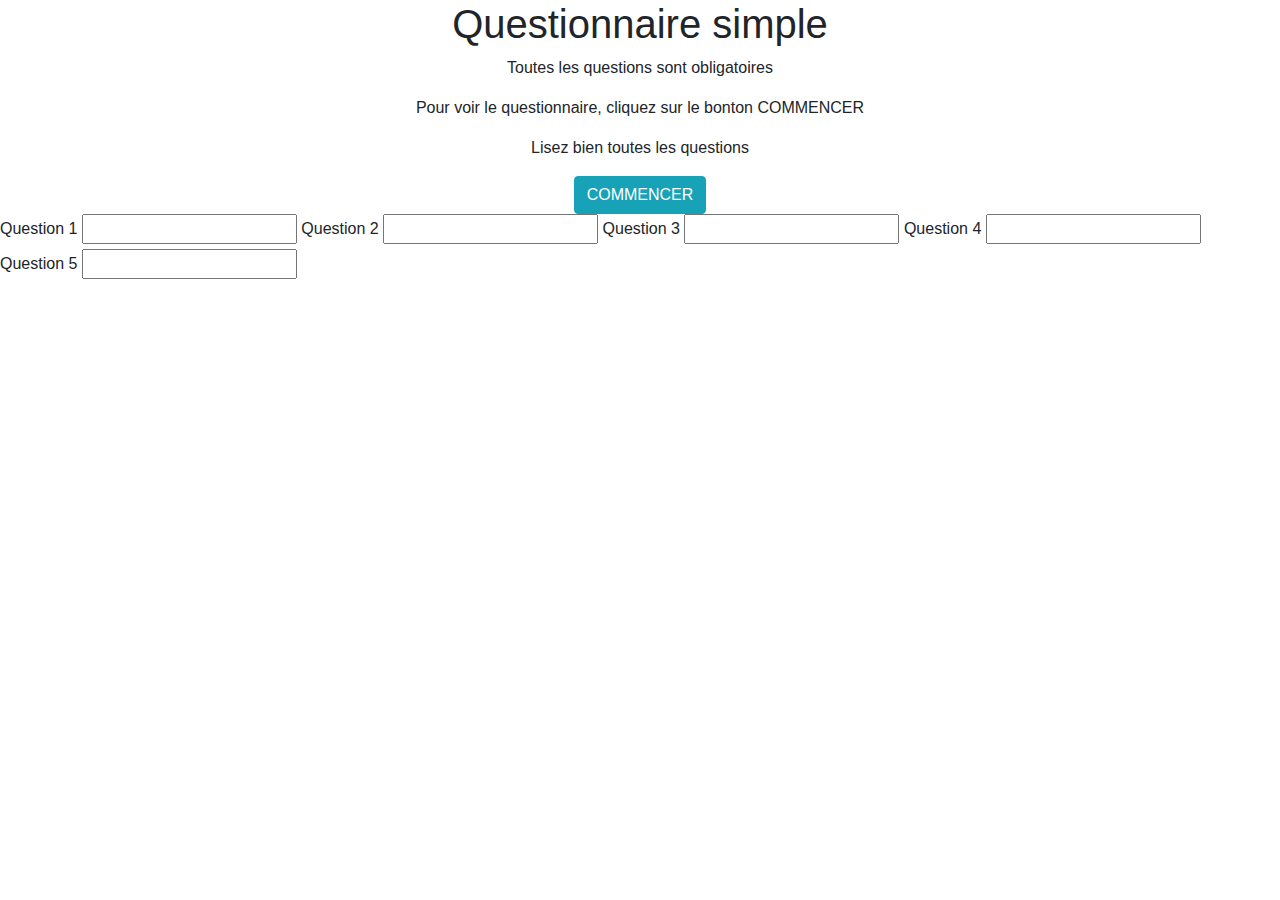
==== public_html/index.html @ ddfe7f8b "tp formatif2" ====
<!DOCTYPE html>
<!--
To change this license header, choose License Headers in Project Properties.
To change this template file, choose Tools | Templates
and open the template in the editor.
-->
<html>
    <head>
        <title>TODO supply a title</title>
        <meta charset="UTF-8">
        <meta name="viewport" content="width=device-width, initial-scale=1.0">       
        
        <link rel="stylesheet" href="bootstrap/css/bootstrap.css" type="text/css"/>
        <link rel="stylesheet" href="bootstrap/css/bootstrap-grid.css" type="text/css"/>
        <link rel="stylesheet" href="bootstrap/css/bootstrap-grid.min.css" type="text/css"/>
        <link rel="stylesheet" href="bootstrap/css/bootstrap-reboot.css" type="text/css"/>
        <link rel="stylesheet" href="bootstrap/css/bootstrap-reboot.min.css" type="text/css"/>
        <link rel="stylesheet" href="bootstrap/css/bootstrap.min.css" type="text/css"/>
        <link rel="stylesheet" href="css/styles.css">            
        
        <script src="bootstrap/jquery-3.3.1.min.js"></script>
        <script src="bootstrap/js/bootstrap.js"></script>
        <script src="bootstrap/js/bootstrap.bundle.js"></script>
        <script src="bootstrap/js/bootstrap.min.js"></script>
        <script src="bootstrap/js/bootstrap.bundle.min.js"></script>
    </head>
    <body>
        
        <header>
            <h1>Questionnaire simple</h1>
            <p>Toutes les questions sont obligatoires</p>
            <p id="commencer">Pour voir le questionnaire, cliquez sur le bonton COMMENCER</p>
            <p>Lisez bien toutes les questions</p>
            <button id="boutton" class="btn btn-info">COMMENCER</button>
        </header>
        
        <form id="formulaire">
            <label for="q1">Question 1</label>
            <input type="text" id="q1">
            
            <label for="q2">Question 2</label>
            <input type="text" id="q2">
            
            <label for="q3">Question 3</label>
            <input type="text" id="q3">
            
            <label for="q4">Question 4</label>
            <input type="number" id="q4">
            
            <label for="q5">Question 5</label>
            <input type="text" id="q5">
        </form>
        <script src="javascript/javascript.js"></script>
    </body>
</html>
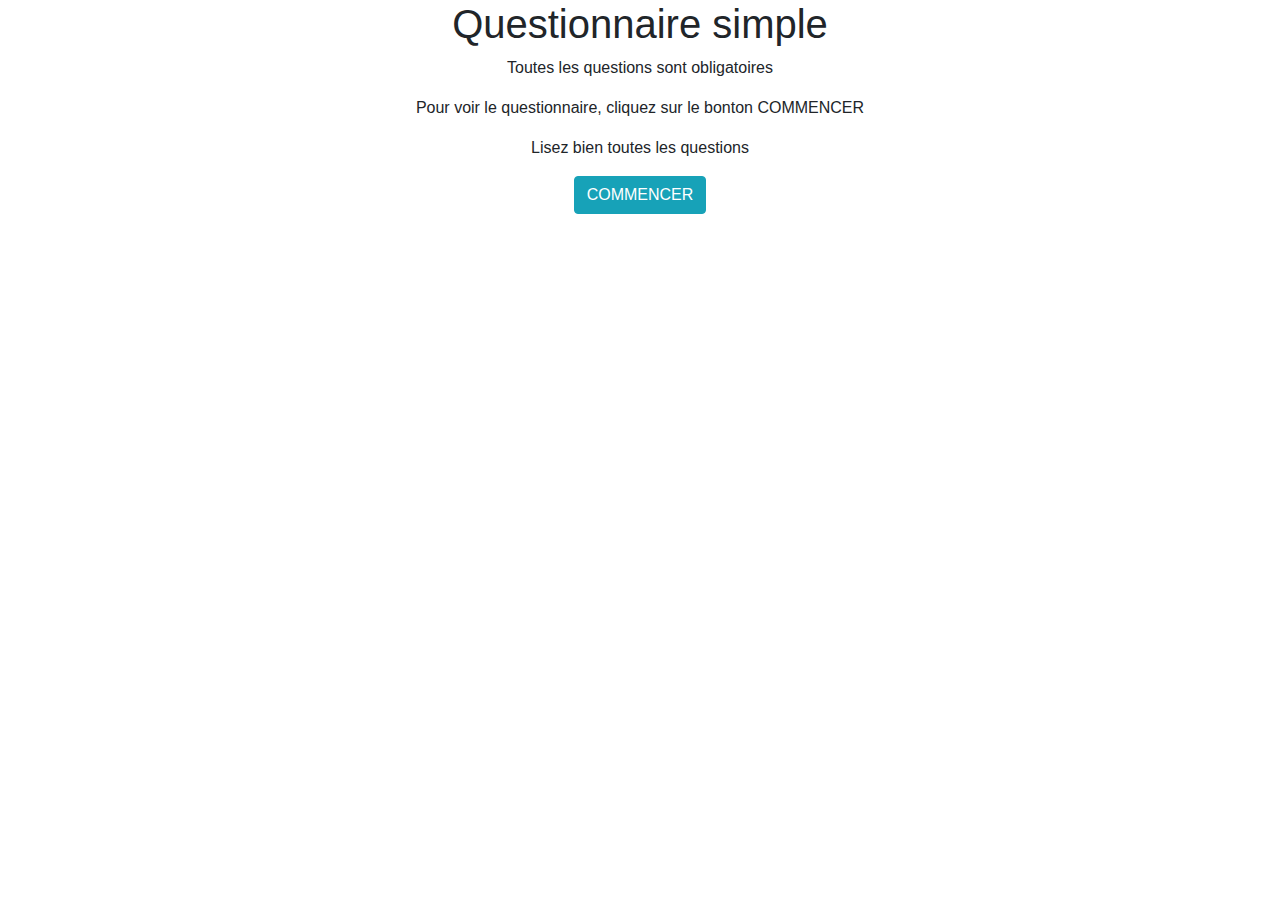
==== commit 4bd49b32: "x" ====
--- a/public_html/index.html
+++ b/public_html/index.html
@@ -1,9 +1,4 @@
 <!DOCTYPE html>
-<!--
-To change this license header, choose License Headers in Project Properties.
-To change this template file, choose Tools | Templates
-and open the template in the editor.
--->
 <html>
     <head>
         <title>TODO supply a title</title>
@@ -26,7 +21,7 @@
     </head>
     <body>
         
-        <header>
+        <header class="container">
             <h1>Questionnaire simple</h1>
             <p>Toutes les questions sont obligatoires</p>
             <p id="commencer">Pour voir le questionnaire, cliquez sur le bonton COMMENCER</p>
@@ -34,21 +29,28 @@
             <button id="boutton" class="btn btn-info">COMMENCER</button>
         </header>
         
-        <form id="formulaire">
-            <label for="q1">Question 1</label>
-            <input type="text" id="q1">
+        <form id="formulaire" method="get" action="resultats.html">
+            <label for="q1">1 - Supposons qu'il n'y a pas de précédence avec les opérateurs arithmétiques et que seule l'associativité de gauche à droite s'applique. Quelle sera le résultat de l'expression <em>5 - 3 * 4 / 2 + 6</em>?</label>
+            <span>Réponse: </span> <input type="number" id="q1" required min="1" max="15">
+            <span id='q1Faux'></span>
             
-            <label for="q2">Question 2</label>
-            <input type="text" id="q2">
+            <label for="q2">2 - Dans quelle balise HTML tout le contenu visible d'une page Web doit être mis?</label>
+            <span>Réponse: </span><input type="text" id="q2" required>
+            <span id='q2Faux'></span>
             
-            <label for="q3">Question 3</label>
-            <input type="text" id="q3">
+            <label for="q3">3 - Dans quel événement est déclenché, lorsqu'on sélectionne du texte ou un élément HTML sur une page web?</label>
+            <span>Réponse: </span><input type="text" id="q3" required>
+            <span id='q3Faux'></span>
             
-            <label for="q4">Question 4</label>
-            <input type="number" id="q4">
+            <label for="q4">4 - En JavaScript, quelle est la portée d'une variable déclarée dans une fonction?</label>
+            <span>Réponse: </span><input type="text" id="q4" required>
+            <span id='q4Faux'></span>
             
-            <label for="q5">Question 5</label>
-            <input type="text" id="q5">
+            <label for="q5">5 - En JavaScript, quel opérateur est utilisé pour déterminer si 2 variables sont du même type et ont la même valeur?</label>
+            <span>Réponse: </span><input type="text" id="q5" required>
+            <span id='q5Faux'></span>
+            
+            <input id='envoyer' class="btn btn-info" type="submit" value="Envoyer">
         </form>
         <script src="javascript/javascript.js"></script>
     </body>
--- a/public_html/css/styles.css
+++ b/public_html/css/styles.css
@@ -5,6 +5,20 @@
 header{
     text-align: center;
 }
-header h1{
-    
+label{
+    display:block;
+    padding-top: 1.5%;
+}
+input{
+    width: 10em;   
+}
+input[type="submit"]{
+    display:block;
+    margin:auto;
+}
+span{
+    font-weight: bold;
+}
+q1Faux,q2Faux,q3Faux,q4Faux,q5Faux,em {
+    color:red;   
 }